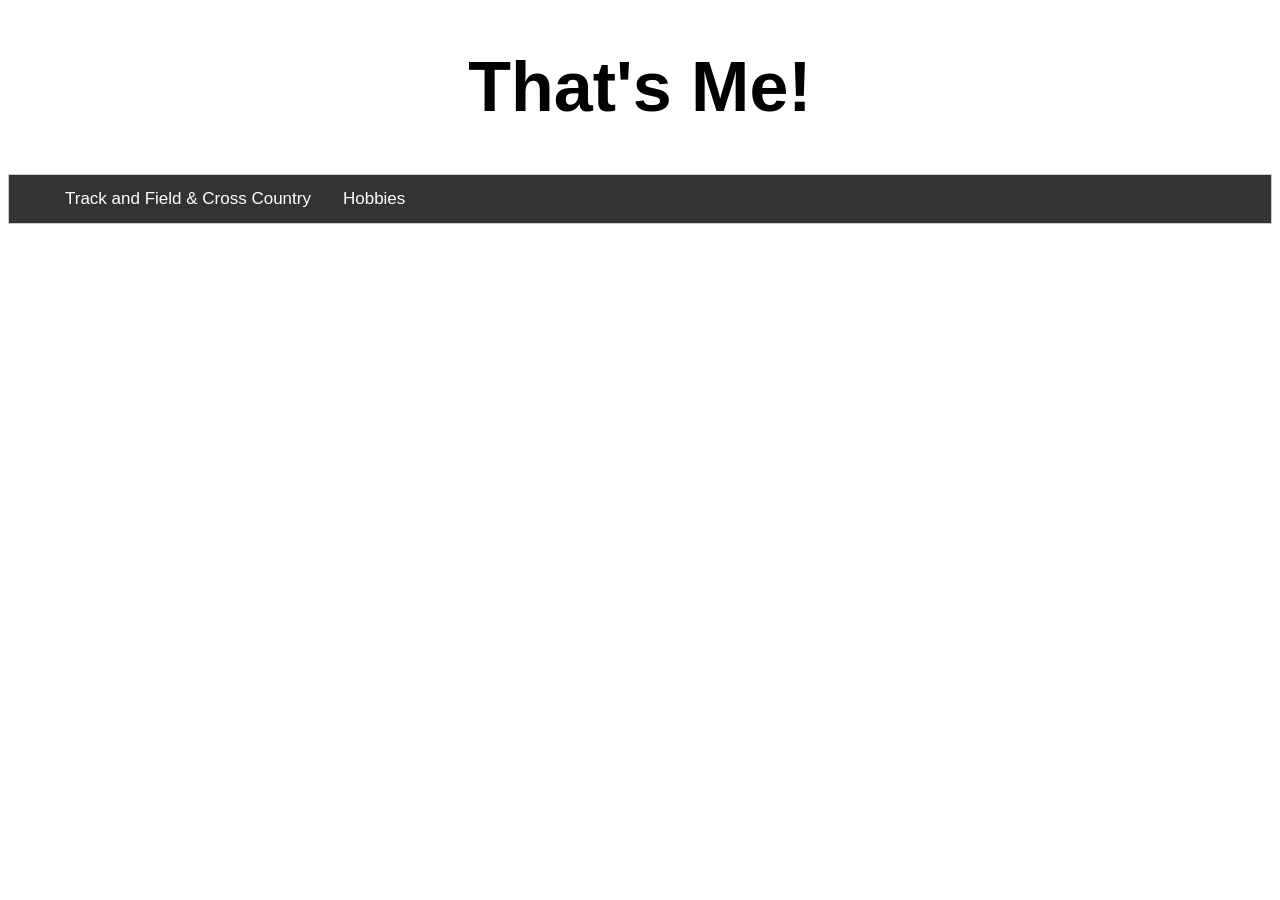
==== Index2.html @ 056e41e2 "Update Index2.html" ====
<!DOCTYPE html>
<html>
<style>
body {font-family: "Lato", sans-serif;}
    h1 { text-align: center;
    font-size: 70px} 
    figure {
    border: 5px solid white; 
    border-bottom: 30px solid white;
    } 
p { 
    text-align: center;  
    }
p1 { 
    border: 5px solid white;
    
    }
p2 { 
    border: 5px solid white;
    
    border-top: 30px solid white;
    }
p3 { 
    border: 5px solid white;
   
    border-top: 30px solid white
    } 
p4 {
    border: 5px solid white;
    border-top: 30px solid white 
    }

ul.tab {
    list-style-type: none;
    margin: 0;
    padding: 2;
    overflow: hidden;
    border: 1px solid #ccc;
    background-color: #333;
}

/* Float the list items side by side */
ul.tab li {float: left;}

/* Style the links inside the list items */
ul.tab li a {
    display: inline-block;
    color: white;
    text-align: center;
    padding: 14px 16px;
    text-decoration: none;
    transition: 0.3s;
    font-size: 17px;
}

/* Change background color of links on hover */
ul.tab li a:hover {
    background-color: #777;
}

/* Create an active/current tablink class */
ul.tab li a:focus, .active {
    background-color: #666;
}

/* Style the tab content */
.tabcontent {
    display: none;
    padding: 6px 12px;
    border: 1px solid #2674;
    border-top: none;
    
}
</style>
<body>
    <h1>That's Me!</h1>
<ul class="tab">
  <li><a href="#" class="tablinks" onclick="openCity(event, 'Track and Field & Cross Country')">Track and Field & Cross Country</a></li>
  <li><a href="#" class="tablinks" onclick="openCity(event, 'Hobbies')">Hobbies</a></li>
</ul>

<div id="Track and Field & Cross Country" class="tabcontent">
  <h3>Track and Field & Cross Country</h3>
  <body> 
        <figure>
                <img src="https://lh3.googleusercontent.com/-6X1aNVmbz-0/VzUlL-HKfMI/AAAAAAAAFPw/bK1EkU2i634pVxNcGkrw7lpW1llNqr1EwCK8B/s512/2016-05-12.jpg" alt="3rd Place Award Cross Country League Finals">
                
      </figure>
      <p1> The 3rd Place Medal I won For League Finals In Cross Country</p1>
      <figure>   
                   <img src="https://lh3.googleusercontent.com/-GexU_DZxTP8/VzUlMZjhKAI/AAAAAAAAFP0/Gb5EdAMGyjUxP88V7rAa8kGr1pC_nPPCACK8B/s512/2016-05-12.jpg" alt="10th Place Award Cross Country County Finals">
      </figure>
       
      <p2> The 10th Place Ribbon I won For County Finals In Cross Country</p2>
      
      <figure>      
                <img src="https://lh3.googleusercontent.com/-ta3Im2VsBa8/VzUlMyeJi5I/AAAAAAAAFP8/CVXlrnVtr9kRuxwQL95Z-KQV76qauwYCgCK8B/s512/2016-05-12.jpg" alt="1st Place Track and Field Relay League Finals">
      </figure>    
        <p3> The 1st Place Medal My Team Won For The Track And Field 4 by 400 Meters Relay In League Finals</p3>
      
      <figure>    
                <img src="https://lh3.googleusercontent.com/-9s2Oli9Qzf0/VzUlNNlDKiI/AAAAAAAAFQA/Z9eyqANLUqQk6jHjqDHM68IrbS-d8pzJQCK8B/s512/2016-05-12.jpg" alt="7th Place Award Mile Track And Field League Finals">
      </figure> 
       <p4>The 7th Place Ribbon I Won For Track and Field 1600 Meters Run (mile run) In League Finals</p4>
  </body>
</div>

<div id="Hobbies" class="tabcontent">
  <h3>Hobbies</h3>    
        <p>
          I like to bake. 
        </p>
</div>

<script>
function openCity(evt, cityName) {
    var i, tabcontent, tablinks;
    tabcontent = document.getElementsByClassName("tabcontent");
    for (i = 0; i < tabcontent.length; i++) {
        tabcontent[i].style.display = "none";
    }
    tablinks = document.getElementsByClassName("tablinks");
    for (i = 0; i < tablinks.length; i++) {
        tablinks[i].className = tablinks[i].className.replace(" active", "");
    }
    document.getElementById(cityName).style.display = "block";
    evt.currentTarget.className += " active";
}
</script>
     
</body>
</html>
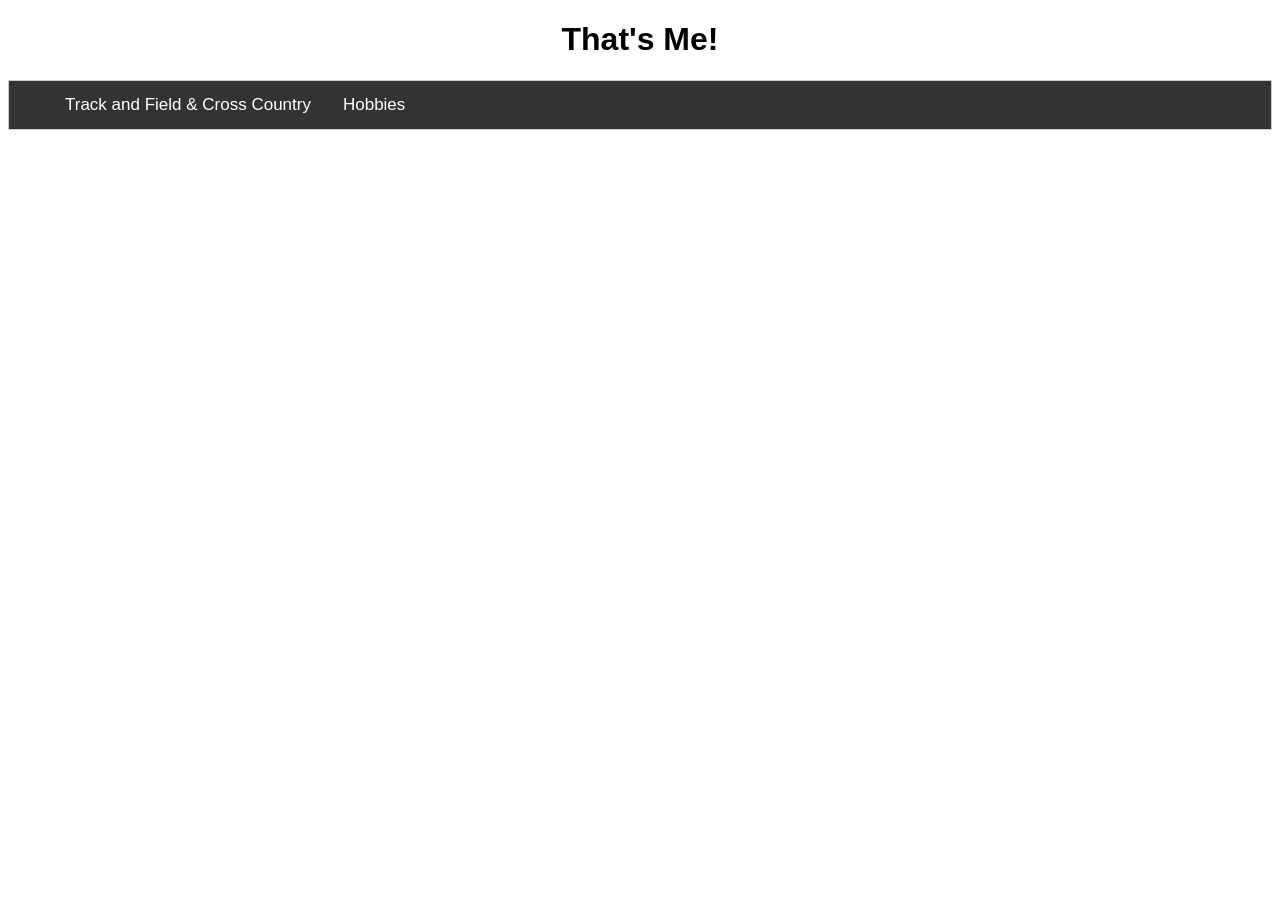
==== commit 79fea889: "Update Index2.html" ====
--- a/Index2.html
+++ b/Index2.html
@@ -1,33 +1,37 @@
 <!DOCTYPE html>
 <html>
 <style>
-body {font-family: "Lato", sans-serif;}
+body {font-family: "Verdana", Geneva, sans-serif;}
     h1 { text-align: center;
-    font-size: 70px} 
-    figure {
-    border: 5px solid white; 
-    border-bottom: 30px solid white;
+    font-size: 70px
+    font-family: "Courier New", Courier, monospace;
     } 
+figure { 
+    border: 5px solid white;
+    border-top: solid white;
+    }
 p { 
     text-align: center;  
     }
 p1 { 
     border: 5px solid white;
-    
+    text-align: center;
+    border-top: 5px solid white
     }
 p2 { 
     border: 5px solid white;
-    
-    border-top: 30px solid white;
+    text-align: center;
+    border-top: 5px solid white;
     }
 p3 { 
     border: 5px solid white;
-   
-    border-top: 30px solid white
+    text-align: center;
+    border-top: 5px solid white
     } 
 p4 {
     border: 5px solid white;
-    border-top: 30px solid white 
+    border-top: 5px solid white 
+    text-align: center; 
     }
 
 ul.tab {
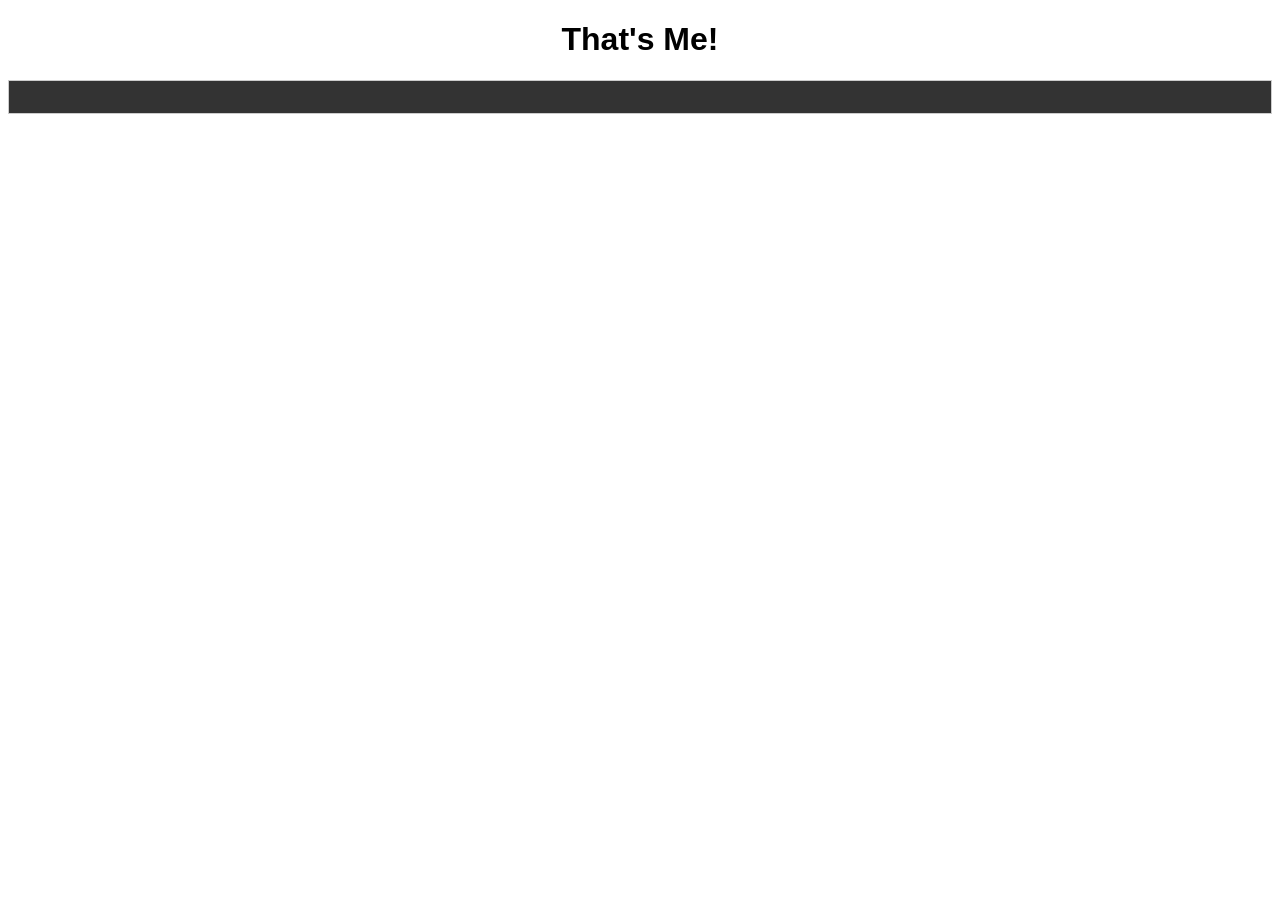
==== commit aa9ea28b: "Update Index2.html" ====
--- a/Index2.html
+++ b/Index2.html
@@ -3,7 +3,10 @@
 <style>
 body {font-family: "Verdana", Geneva, sans-serif;}
     h1 { text-align: center;
-    font-size: 70px
+    font-size: 75px
+    padding: 60px 60px; 
+    border-radius: 6px 6px 6px 6px;
+    border-color: blue
     font-family: "Courier New", Courier, monospace;
     } 
 figure { 
@@ -12,27 +15,15 @@
     }
 p { 
     text-align: center;  
+    font-family: "Verdana", Geneva, sans-serif;
     }
 p1 { 
     border: 5px solid white;
     text-align: center;
     border-top: 5px solid white
+    font-family: "Verdana", Geneva, sans-serif;
     }
-p2 { 
-    border: 5px solid white;
-    text-align: center;
-    border-top: 5px solid white;
-    }
-p3 { 
-    border: 5px solid white;
-    text-align: center;
-    border-top: 5px solid white
-    } 
-p4 {
-    border: 5px solid white;
-    border-top: 5px solid white 
-    text-align: center; 
-    }
+
 
 ul.tab {
     list-style-type: none;
@@ -79,42 +70,11 @@
 <body>
     <h1>That's Me!</h1>
 <ul class="tab">
-  <li><a href="#" class="tablinks" onclick="openCity(event, 'Track and Field & Cross Country')">Track and Field & Cross Country</a></li>
-  <li><a href="#" class="tablinks" onclick="openCity(event, 'Hobbies')">Hobbies</a></li>
+  <li><a href="#" class="tablinks" onclick="openCity(event, 'T')"></a></li>
+  <li><a href="#" class="tablinks" onclick="openCity(event, 'H')"></a></li>
 </ul>
 
-<div id="Track and Field & Cross Country" class="tabcontent">
-  <h3>Track and Field & Cross Country</h3>
-  <body> 
-        <figure>
-                <img src="https://lh3.googleusercontent.com/-6X1aNVmbz-0/VzUlL-HKfMI/AAAAAAAAFPw/bK1EkU2i634pVxNcGkrw7lpW1llNqr1EwCK8B/s512/2016-05-12.jpg" alt="3rd Place Award Cross Country League Finals">
-                
-      </figure>
-      <p1> The 3rd Place Medal I won For League Finals In Cross Country</p1>
-      <figure>   
-                   <img src="https://lh3.googleusercontent.com/-GexU_DZxTP8/VzUlMZjhKAI/AAAAAAAAFP0/Gb5EdAMGyjUxP88V7rAa8kGr1pC_nPPCACK8B/s512/2016-05-12.jpg" alt="10th Place Award Cross Country County Finals">
-      </figure>
-       
-      <p2> The 10th Place Ribbon I won For County Finals In Cross Country</p2>
-      
-      <figure>      
-                <img src="https://lh3.googleusercontent.com/-ta3Im2VsBa8/VzUlMyeJi5I/AAAAAAAAFP8/CVXlrnVtr9kRuxwQL95Z-KQV76qauwYCgCK8B/s512/2016-05-12.jpg" alt="1st Place Track and Field Relay League Finals">
-      </figure>    
-        <p3> The 1st Place Medal My Team Won For The Track And Field 4 by 400 Meters Relay In League Finals</p3>
-      
-      <figure>    
-                <img src="https://lh3.googleusercontent.com/-9s2Oli9Qzf0/VzUlNNlDKiI/AAAAAAAAFQA/Z9eyqANLUqQk6jHjqDHM68IrbS-d8pzJQCK8B/s512/2016-05-12.jpg" alt="7th Place Award Mile Track And Field League Finals">
-      </figure> 
-       <p4>The 7th Place Ribbon I Won For Track and Field 1600 Meters Run (mile run) In League Finals</p4>
-  </body>
-</div>
 
-<div id="Hobbies" class="tabcontent">
-  <h3>Hobbies</h3>    
-        <p>
-          I like to bake. 
-        </p>
-</div>
 
 <script>
 function openCity(evt, cityName) {
